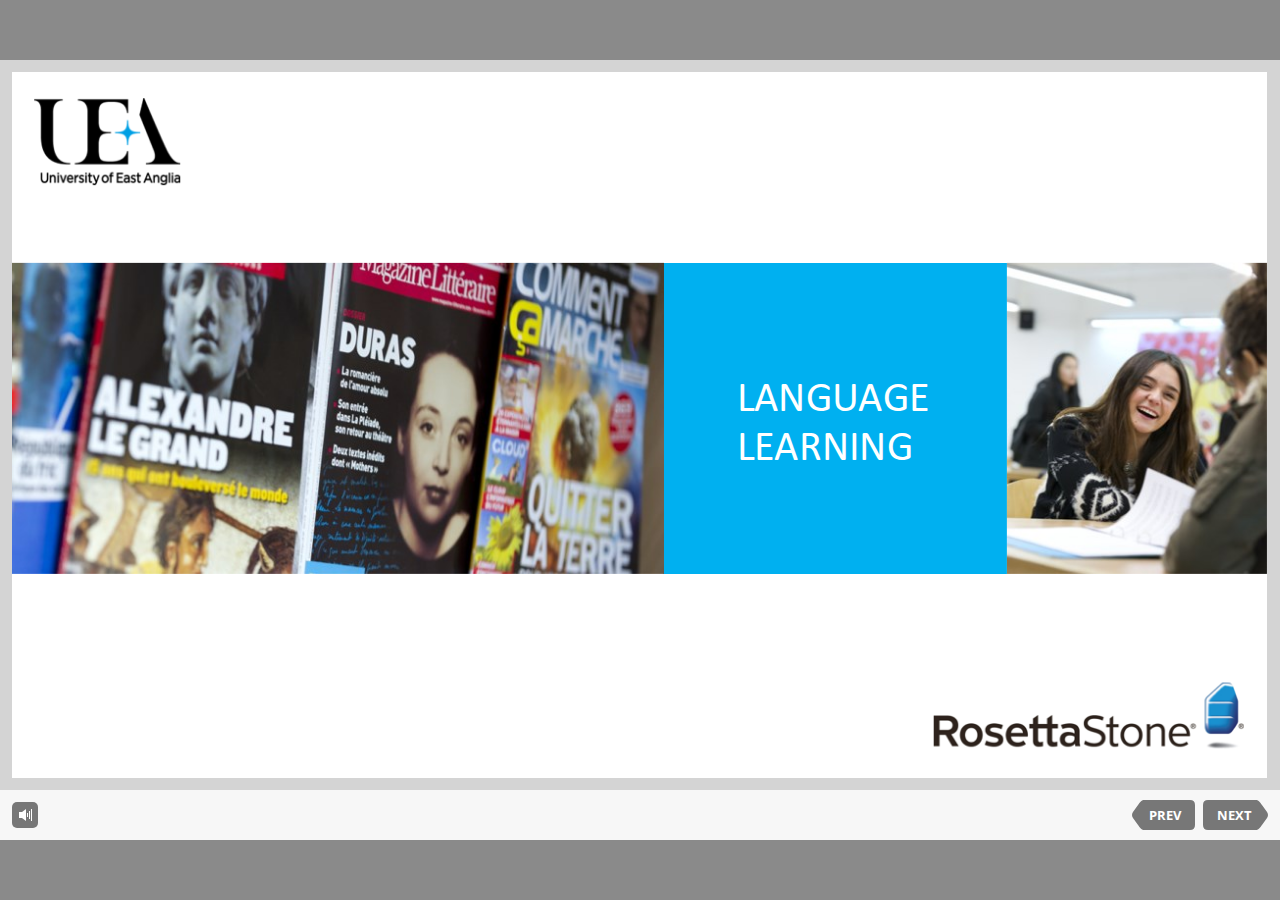
==== index.html @ 88508c57 "Add files via upload" ====
<!DOCTYPE html>
<!-- Created with iSpring --><!-- 984 614 --><!--version 8.7.0.21979 --><!--type html --><!--mainFolder ./ -->
<html style=background-color:#8a8a8a;>
<head>
    <meta http-equiv="Content-Type" content="text/html;charset=utf-8"/><meta name="viewport" content="width=device-width,initial-scale=1,maximum-scale=1"/><meta name="format-detection" content="telephone=no"/><meta name="apple-mobile-web-app-capable" content="yes"/><meta name="apple-mobile-web-app-status-bar-style" content="black"/><meta http-equiv="X-UA-Compatible" content="IE=edge"/><meta name="msapplication-tap-highlight" content="no"/><title>select</title><link rel="apple-touch-icon-precomposed" href="data/apple-touch-icon.png"/><link rel="shortcut icon" type="image/ico" href="data/favicon.ico"/><style>body {background-color:#8a8a8a;}#spr0_ecc00105 {display:none;}</style>
    
    
    <style>
		#playerView {
			position:relative;
			-webkit-tap-highlight-color:rgba(0,0,0,0);
			-webkit-user-select:none;
			-moz-user-select:none;
			-webkit-touch-callout:none;
			-webkit-user-drag:none;
		}
		#playerView * {
			position:absolute;
		}
		#preloader {
			width: 50px;
			height: 50px;
			position: absolute;
			top: 0;
			left: 0;
			bottom: 0;
			right: 0;
			margin: auto;
			border-radius: 10px;
			background-color: rgba(0, 0, 0, 0.5);
		}
		
		#preloader::after {
			content: '';
			position: absolute;
			background: url([data-uri]);
			background-size: cover;
			top: 0;
			left: 0;
			bottom: 0;
			right: 0;
			animation: preloader_spin 1s infinite linear;
			-webkit-animation: preloader_spin 1s infinite linear;
		}
		
		@keyframes preloader_spin { 0% {transform: rotate(0deg);} 100% {transform: rotate(360deg);} }
		@-webkit-keyframes preloader_spin { 0% {-webkit-transform: rotate(0deg);} 100% {-webkit-transform: rotate(360deg);}}
    </style>
</head>
<body>
	<div id="preloader"></div>
	<script src="data/player.js?93F9157D"></script>
    <div id="content"></div>
    <div id="spr0_ecc00105"></div>
    <script>
		if (!ispring.compatibility.performRedirectIfNeeded("flash.html"))
		{
			(function(startup){
				function start(savedPresentationState)
				{
					var presInfo = "eNrtWW1v28gR/isLHg5oAUWl3iX3w4GWGFsITflEOr70EggrcmVtzbfwRY7PMHC/pj+sv6QzuyRNirLla90PB8RKLHL32ZlnZ2eGM/SDwpUT5UEbd7qa2um+Uzt99V2/p07fnfY6vXezyUCd9IZq93SqPSotJQVwwjzmpHBzp5xMhmpL2Songz58OzDphDGzonjV6Q7Gvc5gDLBop5x01c6wpWSoiydJxlO2GrdHbXXV7UxGk78Ph7NzE6BMOXlQAvx1i7/gNo0z1lKocvKrmFCiCGCJuAVIryu0bqiXMDEsrh6/PLYkOkhq6P7L6KiO7h2RnVbRnSPo6GU0bvMJvKkTGQqwtERTslcHD14G76rg8cuck0M0nkezAzyeR29q6MkR9LqGHr2M3mU19JFd7twqOvfjZ9FpjfdIPWxtgCt+zYNF4CiPMB7hOC3GvYaulhKjdymPwu0flE3uHY+FXhQFJObw1R2MJB3FpSn9/LfE4y7rtP+JB+fsjzriPN1SDahWW09MvgHe0MyzK+1M/xwburY05+aZDErQCrTVtqp2xIp+e9SfjPqDTnfcH4y6oy571+k8fmlhMhGb+/VLbgBJ2c0Xq/Knn6+WgS3NxcUVbEaISLY0Ykk+ZEl5H+XXff51K7838usulOA984yb5ukeNE/3Nea51o3p4kIn9oJc6RoprEUKY32OP8cWc0mWkojFScQdTlOekCxwGQn9AC55kjIS0DRLCIvjMCYJT8ku9LIopSnzCXWcLKFByjOfuKEH2dT/[base64]/ZFgBBopmBqh7toM9imBxYDm4OlpXKxNVhFPS5W4xnBvip7apOrVFqXusTncAEWhXs8XNwSKE/AD0HxNxY74iTBKD7JPA/kwUMXOAAqyYB4xHMGPExwPbgdR1ZCO3dBBPgLrPEF//wI8Kx+Ij+jKjgokAy7JwwU8gz4xyyK2ZaBG4MXCavyAIWUG5DGAqMnjIgtBnzLPbCQB+fAwakqalpCNvinPI7ygFAbOghFDeGTQwW4SRJRcHUk+SfPSJNmRuodzEi912Sk88U1ZqMz3SaWrS1tffY9B33PQX/mHPTnDu+h2gzv/sHw7r8mvC3d0Kc2VBbk0+JqSZ7Ks+8x/j3Gv9cZ3+uMWiJKMBN9Bd5fT1ESLzJJXKYY0cEqYumDbETTotfcVO5EmxqV+QqM91vk0XsWy0xWS3idWsJDaN5/7ie21xvzMd+c7Lgv3weKkKEsIhYQi4qXOhnM5zo3Qaq278INduaVkRRadRCkKSedtjocj/uj4WDYHbSUGVLoTrqT4Xg0EDz2AG4dcAO3RfsPZNZH2XQabDpvy6alrPOXAk+0+FFa3Qat7lvT4g1a6+O8eg1evf+TuRoEQVc/5zeFtLWOeYNdv8GuX2GntieDbqc/7vdGJbnheDDol/TU9qhklfNpd7vqSO11uoMKj8ERHoMGj8Hb8Wg4FIgf5oQsdhMycjVvMBo2GA3r5zaadNRO9dgG6qQ4JrqPcPcR1bAD2aM9OsRiPl+HntvgNWrwGr01ryd7gVDxqtrBX5e1V35eceHjuz+s+Wzuw+MrwBelu+JlYQWHO13fW4jEKAnLBBpVXw3WXzYKSXLorlI55nO/1bQ8KOssTcOgDQ/JFOq1dhDGPkWj/vBe/IDSPUQI9dyh+Q11WGX5SPzsTRdrByP8YAUc+hEN7o3wJmyvqXN7E4dQsdbEb++hoAMT3eIo2Hyqi3OHanaO1UtNrj7GT2MaKgioDoTYoY6fKgLqFeaVEuQzuTlfEVEy24PsoNhJJUTr4Af/0EFv2N7Gxhp+xFwAq/Z2PcJPOZmyb/hk/aHXxQ8Oy2dufdGsjx+cDaMses6OURze4Cb25kuDlPNeCHVocCMkq/ipTiIBFFDbZUFT8Jhh6RCia21Lp/Mr/lz/C4coHWSawaEHxajWCE81isSGxUVUXFSCJhXujHFP05Q6Wx+8FYPGp/Eti+0w9BIMeK8aJnLto6hcIFhPV9PFxaVmfloZi7PF6nR+hulX+ihBJ/1Ldzj8BmngryB3H21daIaxhydiwUAt8aa9XBgrWKQbK1P/xQa8+Dowvbiyjbmp44MyvzoAulzqH/Gxil9y+mq51E17ZRnzmb6aWytzYQuehm7rkNuUT2FGtnTHoJmDrovdkXQL/QI0eFBsi5SEExjsPMiYlDlbXGhzc7XULXs5h+ZzYWLWhabnviVWQ9m+ha5mCxWzyxO69qBvQdHgRWIegwc0iM6BwL90C7W+G/qUB+1Cw7VpLLTZSru8XF3olgUtLeiwS4qwoCbljqdbmHNZ2AJJdwE6LdnEDFrRhQXdqWgeBZJbUYxELsFzc2VL7Roa6JW9WBjWSjdnxQho1AOXzGKK1A+Cl5qlLxEX0wQyxnOQlXQFgSKa5x0Cns/Pzg34bwuB5/xm68H/9LDUSx1tfskCOQknrC/BBSzrerGcCd6wkGCvkiR3YezWTrdqObl+bk4X4CdTuyrDRmixHl8YBNDdxfIPu7DG0K7M6fnq1Dbh8lTH/Rk0C5xtbRr85PAZVk8sA6tUzyX3gnzR6nTxC7gthsaiObH4gBHxoTnxSbfQveG3mDK1j/MzDZ0Vo6Dw3TIEHIqu6N3jaw9IbGijHQ+zBEaQLniwCIakfUiapf98BUcw14znAkouxl4V7244dNQEzAq5W8qDgJ3qMzzfn6/m/1i91+aGPlvBgUMkrGyZGFCwT++hAYcO2t3RwGFkzRyK1ruHORc6apzDMxNqsNUi0MPKMP4xTwHmTP/lx8Nqa7nhkPYsAdUpvmhIj2nA7ecsn1eG3va8ptds5CU11lQ3teV88UbmTLifeTKJvNKoJYE/bNijul617z9g4v9OoSUTz+kco/OUh/sTOjwoROKD3O7tT87N97jsUmYjSFfzYNOQYC4KnBmSl6EfgWxd4EdML/uwa/3UmtuYiq7ZGks0CRA+KTf8jK2wOPVYyp5ccs02+E7NY3Qnn2344gtNl1uo8oSspSZ7bhtIwIR1N/ljKSEe90XBWCy9utAL2jLT1Hldh5nnCk/1+K3INrDvzGfNR+wmDn0x6tGkOFuZ1H46riynupSyLxuPjtLZXm+7iq8ds6Cla0t4ikw1cyqeMFP0P682Bx6C/A3bKp9D4Co+TZ0tZNyNKGyreFkozfT3GqwpiFoM30H/+/d/1aD7cuUwyYdPDmDxeQdRpz+t+dUMU5Z8kVhbO92bFndPk3lpV07XSj17Dof0NlUXlWnGD7Eqbhfi4ahz82i2rU3PL8AbLHn4YRY7oufcA15oyw8QVKIqAeSFKK6JrK4bYLlZPJ/0kKxKhZuleRe8B3lV9kAy9vxypc1mohRHv4H671amMJeIV86iJvegJq+vmZ5rJkTp/jIm/m5waN1S18saHEtWWTcasmkqHUrkpiI4wGPlfcVfd0WqMrRPsDsoxzAewV4yezwVeOWiP1TiHZZaL/tKyS8WfoclPdVTRXdQxszb9QVHVYsA+V8V74XG4+N/ANHO5ZE=";
					PresentationPlayer.start(presInfo, "content", "playerView", onPlayerInit, savedPresentationState);
					function onPlayerInit(player)
					{
						(player);
						
						var preloader = document.getElementById("preloader");
						preloader.parentNode.removeChild(preloader);
					}
				}
		
				if (startup)
					startup(start);
				else
					start();
			})();
		};
    </script>
</body>
</html>
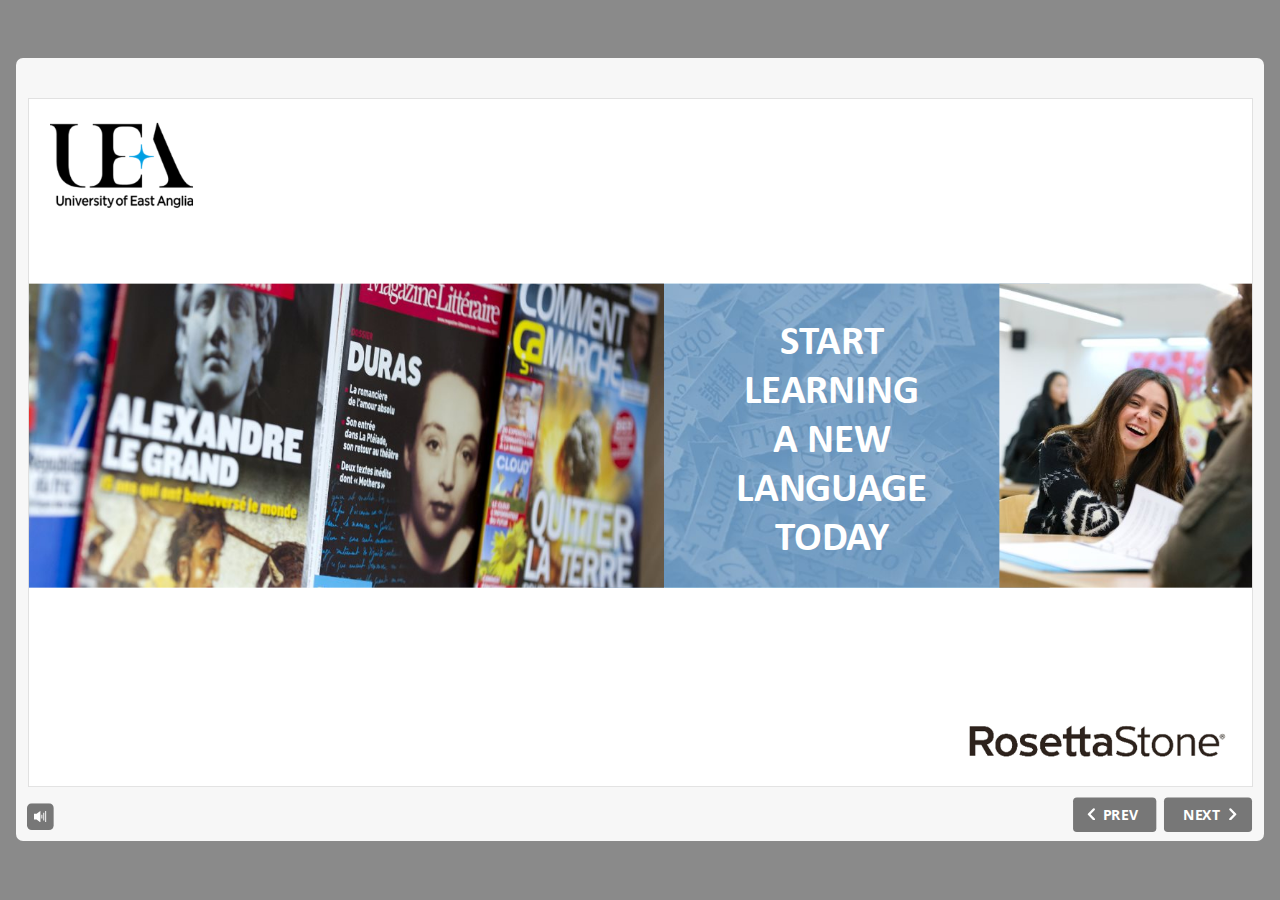
==== commit d79e651b: "Add files via upload" ====
--- a/index.html
+++ b/index.html
@@ -1,8 +1,8 @@
 <!DOCTYPE html>
-<!-- Created with iSpring --><!-- 984 614 --><!--version 8.7.0.21979 --><!--type html --><!--mainFolder ./ -->
+<!-- Created with iSpring --><!-- 1304 794 --><!--version 9.3.1.25988 --><!--type html --><!--mainFolder ./ -->
 <html style=background-color:#8a8a8a;>
 <head>
-    <meta http-equiv="Content-Type" content="text/html;charset=utf-8"/><meta name="viewport" content="width=device-width,initial-scale=1,maximum-scale=1"/><meta name="format-detection" content="telephone=no"/><meta name="apple-mobile-web-app-capable" content="yes"/><meta name="apple-mobile-web-app-status-bar-style" content="black"/><meta http-equiv="X-UA-Compatible" content="IE=edge"/><meta name="msapplication-tap-highlight" content="no"/><title>select</title><link rel="apple-touch-icon-precomposed" href="data/apple-touch-icon.png"/><link rel="shortcut icon" type="image/ico" href="data/favicon.ico"/><style>body {background-color:#8a8a8a;}#spr0_ecc00105 {display:none;}</style>
+    <meta http-equiv="Content-Type" content="text/html;charset=utf-8"/><meta name="viewport" content="width=device-width,initial-scale=1,minimum-scale=1,maximum-scale=1,user-scalable=no"/><meta name="format-detection" content="telephone=no"/><meta name="apple-mobile-web-app-capable" content="yes"/><meta name="apple-mobile-web-app-status-bar-style" content="black"/><meta http-equiv="X-UA-Compatible" content="IE=edge"/><meta name="msapplication-tap-highlight" content="no"/><title>RSselect</title><link rel="apple-touch-icon-precomposed" href="data/apple-touch-icon.png"/><link rel="shortcut icon" type="image/ico" href="data/favicon.ico"/><style>body {background-color:#8a8a8a;}#spr0_692f7048 {display:none;}</style>
     
     
     <style>
@@ -29,7 +29,7 @@
 			border-radius: 10px;
 			background-color: rgba(0, 0, 0, 0.5);
 		}
-		
+
 		#preloader::after {
 			content: '';
 			position: absolute;
@@ -42,39 +42,37 @@
 			animation: preloader_spin 1s infinite linear;
 			-webkit-animation: preloader_spin 1s infinite linear;
 		}
-		
+
 		@keyframes preloader_spin { 0% {transform: rotate(0deg);} 100% {transform: rotate(360deg);} }
 		@-webkit-keyframes preloader_spin { 0% {-webkit-transform: rotate(0deg);} 100% {-webkit-transform: rotate(360deg);}}
     </style>
 </head>
 <body>
 	<div id="preloader"></div>
-	<script src="data/player.js?93F9157D"></script>
+	<script src="data/browsersupport.js?2250640C"></script>
+	<script src="data/player.js?2250640C"></script>
     <div id="content"></div>
-    <div id="spr0_ecc00105"></div>
+    <div id="spr0_692f7048"></div>
     <script>
-		if (!ispring.compatibility.performRedirectIfNeeded("flash.html"))
-		{
-			(function(startup){
-				function start(savedPresentationState)
+		(function(startup){
+			function start(savedPresentationState)
+			{
+				var presInfo = "eNrVWntz4kYS/ypzpFK1m2JZwDydXHIyaG0qGByE19kLKUpIg5lY0ih6wJItV+Vr3N9Xdx/k7pvkk1x3jyQkwI9cNn/sUstD09Pd04/fdM/4Q0mUTksfWrV6p1fXuq9adf3Nq0a/e/JK0+u9V22tW2t2z9pVvavfl8qlCIgnRsgdbkXwc1M6hYnVcmlVOm3X4dOCcUsG3PCD+Umt2uk0O0Dmr0un9WqtVS7FKE2EYSwiPu9WTiq1eb3Z7XS+bLX6FyMg5aXTDyUP3+7wDX5GQczLJbN0+gMNlHwfyEL6CSQndRK6NJ2Q02P6dv/jfVlRe2GBuvE4tV+kPnmCd5Snrj1B7T9OjcvcES+LirSIWFnikLNTJG4+TrzOE3ce1zk8psbD1PyIHg9TLwvU3SeoFwXq9uPU67hA/cQq13aeulF9nDoq6N2uHrc2kJfcQgRj6oSle3ju43Mzfe7sR0G5FGC4lO4p6j+Ulklw3KdikRPoMICPerOttCnZZmTOXoeOsHmt8hP6zdp/apE77UweSK6Wd4q8B3pjqk2mbKhrk9FgdK6xkX7Dhtro/Fo719l03NfeAQe0wtD0bmPzlofMF1YUB5y9sLgXBfwlC2UcWPyUraLID09nr2evFyKqONvZ6/rGDU+0SwY8RsDjK5+F0dbhf52VltKLXoXiFw544r//0pKODE4/q9K/L2elr/+QuK9mr/2vFbaA9cD61Uq1WqOVNyrtRrfdaAKKNZrtervOX9Vq9z+WERXJRz/8mPhRmd5OJivNqo1ktsIn5XVB38ApxCJcmT4Pk0eG4vdWfWyTjzv1uVQfG6mI99zcOXRz/aib689x883FO+VkpmXu/[base64]/UnMuRRZDIjkh6vsCuH5EXmHWcnzBVeHEHgAf+lgIXhKtRaopUIaUEhD9bC4mVUwGPWSgI/ZjInVcOEaWEEUtUafoI3j2/[base64]/p0qjFjOh7pO5Q23hlT/RIjqBDWv/36jxADLbBfbYRHQePyaCVtiC7wm2lzjF53l7cYXDZkCWaM9CAv+WHcVVCMSm/[base64]/bImeJCSCXGf1JtvCApQh7zy5YYAaqOEtJ/BBSo9yUyT+QvxKhZE7b2QAkPiff0JmKDYiIs0CJWEZcKS74UoJWIALxo6PIany5nIJVq03MiEIKsyTYP0wQs2ANfr4007tVvUwtRtHU7vxnNSmTSxN6KvJ+HyiXV7q6B2DDEYp5eL+5OPGBpFehiyAHLhTTpYU24LsG/rcswmNIwxuMPoS/b4ij8I+y1yovVZZ/maxAJEGQSWSIHZj2KfRnygZQNuJATCW0nHkBnlDZLiA0hDPPqjiO+YWn95CbEBqQU5ICzYOESaBh+GcQEouB1GiGRFOIQHsu8KNXVoCzy90QVsvEECfScu11c6/hLXBcrJ0p0z+iyoSzkzacS9MxzEJLmBp+dXudlJrZbq+IIgCmAEsFAo5IHstShyFcok2RAVwSSOUAYn9yTkhFqq0Y+NTTEGlN/gA6wfAHEpc6fuQc2iFrUK7WdADn5hWxFbCBUup0kBZrJLl0d9iblZMqxLffeK5Uz/MnebR3Gk+q4XRh3pvCt1LrrZVRtWU/TmhkjK9D06EAsdUJQ4dazBELtwO4iJspa4ZeOzMgVhYSNhLy8xyhHVHWxiiNoBrgmn5TEpiUJWUHhLsVZwv3kF8uOYW0BjAFMZtqPUcCXvDG8cMVy+z/cczlI4FAfi8n0yYvdY92uRoIo70SMFUu088VE4OQ6V1NFRazwmVc6ifMFCo69X75CayNFYvSxHgBiVcBTJrQK/E7qquQZ8X3FhWozbHXkDhBgLyJs3/kPoiRwAwvHBNb/Z6I+nDWkFXpUpigGNEUugdXGEFkiogQCRu3amtGdsLZGUGAZYgVBvkg7G4/ZIKAbfkrSdU/0RCbBEkIZSFKrQskAY7NISsoK46Cfp3yY4DhlS1Dk3aFWkI8aqCqzBtiSCcxq8qTnimWKjqAt9XuhMf/AXPAzCgZ67FLVRvqpmD/NwtLmf1vJnXwlTYXcnQUG1TWdQXbYI5kGxtZB7fDMPUFFQ/gjIbKv3SbdYCKIYWkGfwngZAZpvcdqC87kA/F+KmEUKZCm4BhlRbprrDpufHaCaZtyK5WEskQ1NkU2mZdJMHtdo3n2TNFGI2/wx6/3yGnETuxCtJUzpiK9HUD+qkDKd4eBq2zP3C07Cfo3S672fZ/3MsfsH6gwcKFwrwUSvAB5ImZ2X7MPF8s94ny1SHg1dvvBLxKI2h7GKGSefPMYwnMpdeVK1soCguwTytdFqrVFudTqPdarbqzXKpjxLr3Xq31Wk3SewegV0kuIWf6cEkyF48Kbz2kYWXS4vkeHKnhXhSi/pH10IcaLF4Wo2TP8sYB/qAsEaiTg8K4UUgDpRp5JWpVrrNeq3RaZy0M11anWazkWlTrbQzJRLxlXq92q6e1PD34kB+M5F/A5iMuHxojmZRg0630603253azhy1avckk18Ytwvj+bAExq0nlt76iEvPiW0XxbIhHrYdCG//OcI7zxLe+ahOPwy67hOW7/7J8mvVRAGD30rOrgeHgLQPh+1urVrL52Cz2k1zztynsPcp9iKvVtuTzwzuioV07ENFah9dkV0aAlO6z7Tw7apwL+SkX1y8IMLadQo1J7Z6oOI6vVHK0eHSFlsDKTGHZbZ1+dm3YP9GijipR5tcBZyM/VKQ8qEEHTYUSxWsfKA5qnjU3IPUz97QPxC6RyHXPDg2vjQtnpvepn97w+ncZhtfWMlDdWR626G8lZUFlH+3dKFQYL/aQqVM7Qw8BZv3dMp1EUaDiLtFvnoHXwfD2PmFnNi2dHzlKRxzwZ2Mg6qLDsdzLDLN9kioa1AkWg1feBuOPWFxYR0NXzTmway9VbfxlQ1G/D3WNJ+d1PGFj1W189Ak6cf+Q3ZM69a98X4VX/nxpJY/PogKIIPCKimSKwsZ2IkbqvjCgizRv9HHF9Z1EmNulUWjmwv0/ZvRKEUYfPShNMyXbbsCUtHKrDpMv+SyKaI4RwCA+vuOB1Mp6RrdhFbBWrkQ1CEigZPPHzX3nopJyOKzeW98eaWN3s2H4/Px/GxwjkCrgpdh9L6ot1rvAR9eAt99auNSGw736BlNaFYz+tF0Mh7OYZI+nI/076dATx9HhsfX0+FgpGO5k3w7QnQ10d9icYQfavh6MtFH07kxHPT1+cCYj8ZT0nOoQz8MpNj50Vk7dCJrAe2HOkCJoIVk5GF11qg6JMWzP77UBqP5RDemk0FvOhjjVa8hg2BbTk/oV9D34K2DLULsGm1inbaKhSMZOleBXs2GVll4lVTCzWg41vpz7epqfqkbhnaOC59mKu4f7FDntgZtZXl3soIH2UyMDWz5oFlUlMLwA7ovhJBOhE20m8HofD4dj4fGXB/10ycgUYdGsx+YqPpR4olm6BOkC8yQBw+SzFUoEBXTHOcY4cXg/GII/[base64]/H3kBiYfOPDgfG3mHPfHg680w1cJ7zT0Eh7OzjXyB6QZ2l2ZEmGJw3Sc7bJLRl6YS1kHMITVBdyhNYeVo5xM/TvrsHJA234UMqqyenZ+63Aq1eC5oQfQEJP72MEfXc9+Pv8jTYY6v1jLsMzShkx017TXwksuGUmB0KQzTaN0ZEKisH+Gm8dFFB8noDMqK9///lxsQX0eShg8Era9aOnJODyEy0fFobx/LCk5yzkMTFGTx9pk8H4I5kzFG6srg+fa9RMgd9t2CdlPWvdv8PE/59AQ0Hb2QCz80zI/QEdtiKCVtg9nP3BC2Supl6AuP3hwegNDl0pOAS8HHjLAwGjcUo3kuxxUuMC1q/EGVzdXu2TvAWNijLfIkDtk93oZ8ZgimB2wxdYXyoCiurnYy0F9VMgm9vFC+A2HUyHqMBIHdjS1hkyR7hU7aZTry/1VG2FVUW9bmTs2BTrdCgODoZ1xy4/LAOyS3AH7y9VdChY/OZpYYmqE8X76mB7y8L1+bbLRetTFjR0bQL7UE8b9WiP6mEEO4UxCCLUfzg1sp1shDeIkbXieOmOVXmeXhVzff2NBnNSRQ1uBtbqt1//XSDd56ses+Tx6RFa3DEhb/XdnB9GMuLhjw/QovgdqaFqQijxE/qpdrbHjn7tBpNyNRsulK/TATj141SSZnr5irV9JWUPoZGYU5tOtd7FJUSPoYJFXYAcEl5qk28hCanSAspLah9Y2j/sEavFoj+jY7xyVXscJS3/HsmzAAmVmQ6u5lq/T+0Fxpm6AEHQtKHUS5pq5kCfUZzTu9BGkNX707gtouPzJrqe9RVYhqtaeKg6xCwACcvSZIIIV79z8b1OoW2ovYPVQYmJ+Qv2UmizK1qzSb+rbD3OtVjKZpwfLWaPc9pVcGnHk+XYx+t1nhRNCfJHBe+lxv39/wA0auQ8";
+				PresentationPlayer.start(presInfo, "content", "playerView", onPlayerInit, savedPresentationState);
+				function onPlayerInit(player)
 				{
-					var presInfo = "eNrtWW1v28gR/isLHg5oAUWl3iX3w4GWGFsITflEOr70EggrcmVtzbfwRY7PMHC/pj+sv6QzuyRNirLla90PB8RKLHL32ZlnZ2eGM/SDwpUT5UEbd7qa2um+Uzt99V2/p07fnfY6vXezyUCd9IZq93SqPSotJQVwwjzmpHBzp5xMhmpL2Songz58OzDphDGzonjV6Q7Gvc5gDLBop5x01c6wpWSoiydJxlO2GrdHbXXV7UxGk78Ph7NzE6BMOXlQAvx1i7/gNo0z1lKocvKrmFCiCGCJuAVIryu0bqiXMDEsrh6/PLYkOkhq6P7L6KiO7h2RnVbRnSPo6GU0bvMJvKkTGQqwtERTslcHD14G76rg8cuck0M0nkezAzyeR29q6MkR9LqGHr2M3mU19JFd7twqOvfjZ9FpjfdIPWxtgCt+zYNF4CiPMB7hOC3GvYaulhKjdymPwu0flE3uHY+FXhQFJObw1R2MJB3FpSn9/LfE4y7rtP+JB+fsjzriPN1SDahWW09MvgHe0MyzK+1M/xwburY05+aZDErQCrTVtqp2xIp+e9SfjPqDTnfcH4y6oy571+k8fmlhMhGb+/VLbgBJ2c0Xq/Knn6+WgS3NxcUVbEaISLY0Ykk+ZEl5H+XXff51K7838usulOA984yb5ukeNE/3Nea51o3p4kIn9oJc6RoprEUKY32OP8cWc0mWkojFScQdTlOekCxwGQn9AC55kjIS0DRLCIvjMCYJT8ku9LIopSnzCXWcLKFByjOfuKEH2dT/[base64]/ZFgBBopmBqh7toM9imBxYDm4OlpXKxNVhFPS5W4xnBvip7apOrVFqXusTncAEWhXs8XNwSKE/AD0HxNxY74iTBKD7JPA/kwUMXOAAqyYB4xHMGPExwPbgdR1ZCO3dBBPgLrPEF//wI8Kx+Ij+jKjgokAy7JwwU8gz4xyyK2ZaBG4MXCavyAIWUG5DGAqMnjIgtBnzLPbCQB+fAwakqalpCNvinPI7ygFAbOghFDeGTQwW4SRJRcHUk+SfPSJNmRuodzEi912Sk88U1ZqMz3SaWrS1tffY9B33PQX/mHPTnDu+h2gzv/sHw7r8mvC3d0Kc2VBbk0+JqSZ7Ks+8x/j3Gv9cZ3+uMWiJKMBN9Bd5fT1ESLzJJXKYY0cEqYumDbETTotfcVO5EmxqV+QqM91vk0XsWy0xWS3idWsJDaN5/7ie21xvzMd+c7Lgv3weKkKEsIhYQi4qXOhnM5zo3Qaq278INduaVkRRadRCkKSedtjocj/uj4WDYHbSUGVLoTrqT4Xg0EDz2AG4dcAO3RfsPZNZH2XQabDpvy6alrPOXAk+0+FFa3Qat7lvT4g1a6+O8eg1evf+TuRoEQVc/5zeFtLWOeYNdv8GuX2GntieDbqc/7vdGJbnheDDol/TU9qhklfNpd7vqSO11uoMKj8ERHoMGj8Hb8Wg4FIgf5oQsdhMycjVvMBo2GA3r5zaadNRO9dgG6qQ4JrqPcPcR1bAD2aM9OsRiPl+HntvgNWrwGr01ryd7gVDxqtrBX5e1V35eceHjuz+s+Wzuw+MrwBelu+JlYQWHO13fW4jEKAnLBBpVXw3WXzYKSXLorlI55nO/1bQ8KOssTcOgDQ/JFOq1dhDGPkWj/vBe/IDSPUQI9dyh+Q11WGX5SPzsTRdrByP8YAUc+hEN7o3wJmyvqXN7E4dQsdbEb++hoAMT3eIo2Hyqi3OHanaO1UtNrj7GT2MaKgioDoTYoY6fKgLqFeaVEuQzuTlfEVEy24PsoNhJJUTr4Af/0EFv2N7Gxhp+xFwAq/Z2PcJPOZmyb/hk/aHXxQ8Oy2dufdGsjx+cDaMses6OURze4Cb25kuDlPNeCHVocCMkq/ipTiIBFFDbZUFT8Jhh6RCia21Lp/Mr/lz/C4coHWSawaEHxajWCE81isSGxUVUXFSCJhXujHFP05Q6Wx+8FYPGp/Eti+0w9BIMeK8aJnLto6hcIFhPV9PFxaVmfloZi7PF6nR+hulX+ihBJ/1Ldzj8BmngryB3H21daIaxhydiwUAt8aa9XBgrWKQbK1P/xQa8+Dowvbiyjbmp44MyvzoAulzqH/Gxil9y+mq51E17ZRnzmb6aWytzYQuehm7rkNuUT2FGtnTHoJmDrovdkXQL/QI0eFBsi5SEExjsPMiYlDlbXGhzc7XULXs5h+ZzYWLWhabnviVWQ9m+ha5mCxWzyxO69qBvQdHgRWIegwc0iM6BwL90C7W+G/qUB+1Cw7VpLLTZSru8XF3olgUtLeiwS4qwoCbljqdbmHNZ2AJJdwE6LdnEDFrRhQXdqWgeBZJbUYxELsFzc2VL7Roa6JW9WBjWSjdnxQho1AOXzGKK1A+Cl5qlLxEX0wQyxnOQlXQFgSKa5x0Cns/Pzg34bwuB5/xm68H/9LDUSx1tfskCOQknrC/BBSzrerGcCd6wkGCvkiR3YezWTrdqObl+bk4X4CdTuyrDRmixHl8YBNDdxfIPu7DG0K7M6fnq1Dbh8lTH/Rk0C5xtbRr85PAZVk8sA6tUzyX3gnzR6nTxC7gthsaiObH4gBHxoTnxSbfQveG3mDK1j/MzDZ0Vo6Dw3TIEHIqu6N3jaw9IbGijHQ+zBEaQLniwCIakfUiapf98BUcw14znAkouxl4V7244dNQEzAq5W8qDgJ3qMzzfn6/m/1i91+aGPlvBgUMkrGyZGFCwT++hAYcO2t3RwGFkzRyK1ruHORc6apzDMxNqsNUi0MPKMP4xTwHmTP/lx8Nqa7nhkPYsAdUpvmhIj2nA7ecsn1eG3va8ptds5CU11lQ3teV88UbmTLifeTKJvNKoJYE/bNijul617z9g4v9OoSUTz+kco/OUh/sTOjwoROKD3O7tT87N97jsUmYjSFfzYNOQYC4KnBmSl6EfgWxd4EdML/uwa/3UmtuYiq7ZGks0CRA+KTf8jK2wOPVYyp5ccs02+E7NY3Qnn2344gtNl1uo8oSspSZ7bhtIwIR1N/ljKSEe90XBWCy9utAL2jLT1Hldh5nnCk/1+K3INrDvzGfNR+wmDn0x6tGkOFuZ1H46riynupSyLxuPjtLZXm+7iq8ds6Cla0t4ikw1cyqeMFP0P682Bx6C/A3bKp9D4Co+TZ0tZNyNKGyreFkozfT3GqwpiFoM30H/+/d/1aD7cuUwyYdPDmDxeQdRpz+t+dUMU5Z8kVhbO92bFndPk3lpV07XSj17Dof0NlUXlWnGD7Eqbhfi4ahz82i2rU3PL8AbLHn4YRY7oufcA15oyw8QVKIqAeSFKK6JrK4bYLlZPJ/0kKxKhZuleRe8B3lV9kAy9vxypc1mohRHv4H671amMJeIV86iJvegJq+vmZ5rJkTp/jIm/m5waN1S18saHEtWWTcasmkqHUrkpiI4wGPlfcVfd0WqMrRPsDsoxzAewV4yezwVeOWiP1TiHZZaL/tKyS8WfoclPdVTRXdQxszb9QVHVYsA+V8V74XG4+N/ANHO5ZE=";
-					PresentationPlayer.start(presInfo, "content", "playerView", onPlayerInit, savedPresentationState);
-					function onPlayerInit(player)
-					{
-						(player);
-						
-						var preloader = document.getElementById("preloader");
-						preloader.parentNode.removeChild(preloader);
-					}
+					(player);
+
+					var preloader = document.getElementById("preloader");
+					preloader.parentNode.removeChild(preloader);
 				}
-		
-				if (startup)
-					startup(start);
-				else
-					start();
-			})();
-		};
+			}
+
+			if (startup)
+				startup(start);
+			else
+				start();
+		})();
     </script>
 </body>
 </html>